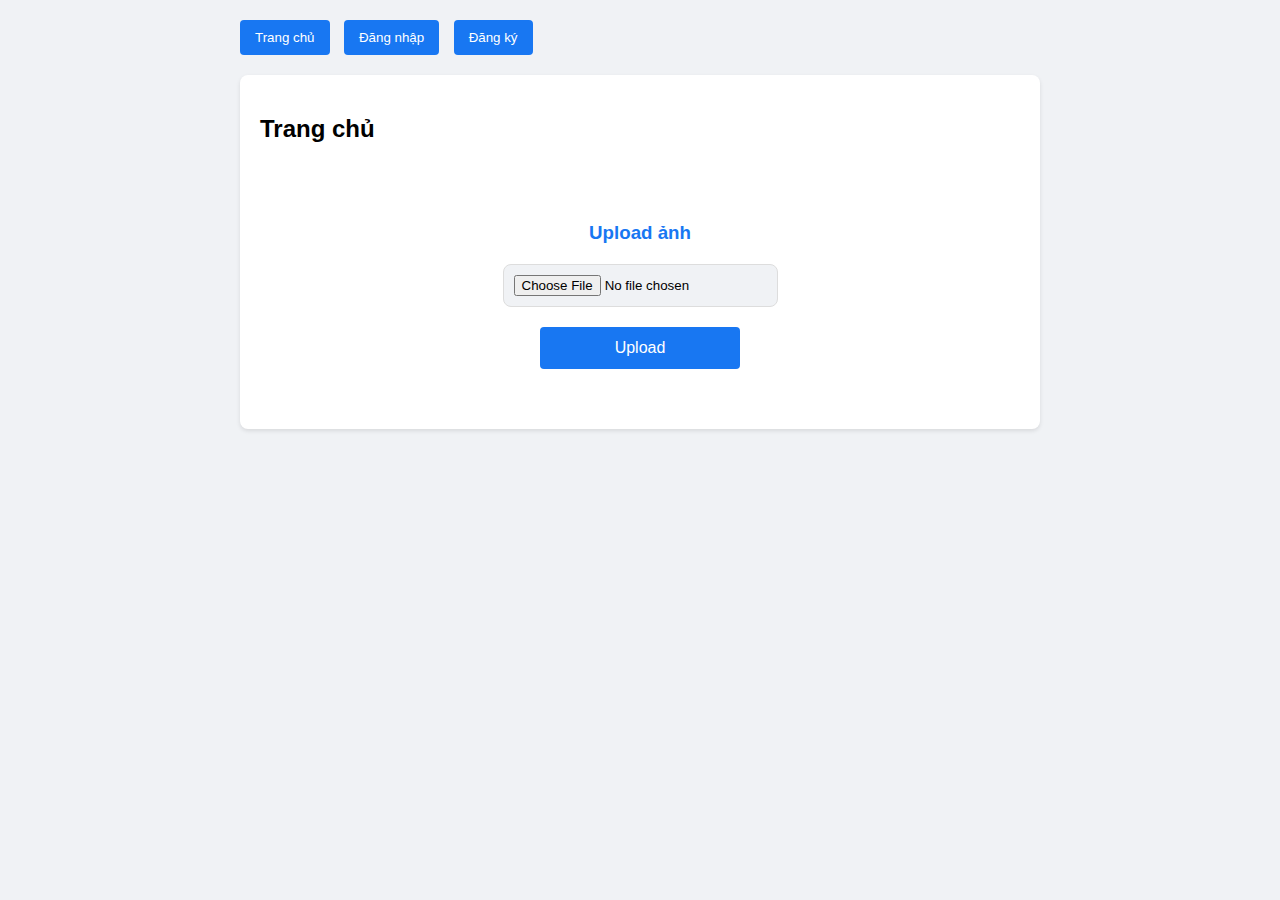
==== index.html @ d6015f0e "First commit" ====
<!DOCTYPE html>
<html lang="vi">
<head>
    <meta charset="UTF-8">
    <meta name="viewport" content="width=device-width, initial-scale=1.0">
    <title>Trang Web Của Tôi</title>
    <style>
        body {
            font-family: Arial, sans-serif;
            margin: 0;
            padding: 20px;
            background-color: #f0f2f5;
        }
        .container {
            max-width: 800px;
            margin: 0 auto;
        }
        .form-container {
            background: white;
            padding: 20px;
            border-radius: 8px;
            box-shadow: 0 2px 4px rgba(0, 0, 0, 0.1);
            margin-bottom: 20px;
        }
        .form-group {
            margin-bottom: 15px;
        }
        label {
            display: block;
            margin-bottom: 5px;
        }
        input {
            width: 100%;
            padding: 8px;
            border: 1px solid #ddd;
            border-radius: 4px;
        }
        button {
            background-color: #1877f2;
            color: white;
            padding: 10px 15px;
            border: none;
            border-radius: 4px;
            cursor: pointer;
        }
        button:hover {
            background-color: #166fe5;
        }
        .nav {
            margin-bottom: 20px;
        }
        .nav button {
            margin-right: 10px;
        }
        .upload-container {
            text-align: center;
            padding: 40px 0;
        }
        
        .upload-container h3 {
            margin-bottom: 20px;
            color: #1877f2;
        }
        
        .upload-group {
            display: flex;
            flex-direction: column;
            align-items: center;
            gap: 20px;
        }
        
        .upload-group input[type="file"] {
            width: auto;
            padding: 10px;
            background: #f0f2f5;
            border-radius: 8px;
        }
        
        .upload-group button {
            width: 200px;
            padding: 12px 24px;
            font-size: 16px;
        }
    </style>
</head>
<body>
    <div class="container">
        <div class="nav">
            <button onclick="showHome()">Trang chủ</button>
            <button onclick="showLogin()">Đăng nhập</button>
            <button onclick="showRegister()">Đăng ký</button>
        </div>

        <!-- Trang chủ -->
        <div id="home" class="form-container">
            <h2>Trang chủ</h2>
            <div class="upload-container">
                <h3>Upload ảnh</h3>
                <div class="upload-group">
                    <input type="file" id="imageUpload" accept="image/*">
                    <button onclick="uploadImage()">Upload</button>
                </div>
            </div>
        </div>

        <!-- Form đăng nhập -->
        <div id="login" class="form-container" style="display: none;">
            <h2>Đăng nhập</h2>
            <div class="form-group">
                <label for="loginEmail">Email:</label>
                <input type="email" id="loginEmail" required>
            </div>
            <div class="form-group">
                <label for="loginPassword">Mật khẩu:</label>
                <input type="password" id="loginPassword" required>
            </div>
            <button onclick="login()">Đăng nhập</button>
        </div>

        <!-- Form đăng ký -->
        <div id="register" class="form-container" style="display: none;">
            <h2>Đăng ký</h2>
            <div class="form-group">
                <label for="registerName">Họ tên:</label>
                <input type="text" id="registerName" required>
            </div>
            <div class="form-group">
                <label for="registerEmail">Email:</label>
                <input type="email" id="registerEmail" required>
            </div>
            <div class="form-group">
                <label for="registerPassword">Mật khẩu:</label>
                <input type="password" id="registerPassword" required>
            </div>
            <button onclick="register()">Đăng ký</button>
        </div>
    </div>

    <script>
        function showHome() {
            document.getElementById('home').style.display = 'block';
            document.getElementById('login').style.display = 'none';
            document.getElementById('register').style.display = 'none';
        }

        function showLogin() {
            document.getElementById('home').style.display = 'none';
            document.getElementById('login').style.display = 'block';
            document.getElementById('register').style.display = 'none';
        }

        function showRegister() {
            document.getElementById('home').style.display = 'none';
            document.getElementById('login').style.display = 'none';
            document.getElementById('register').style.display = 'block';
        }

        function login() {
            const email = document.getElementById('loginEmail').value;
            const password = document.getElementById('loginPassword').value;
            // Xử lý đăng nhập ở đây
            console.log('Đăng nhập:', email, password);
        }

        function register() {
            const name = document.getElementById('registerName').value;
            const email = document.getElementById('registerEmail').value;
            const password = document.getElementById('registerPassword').value;
            // Xử lý đăng ký ở đây
            console.log('Đăng ký:', name, email, password);
        }

        function uploadImage() {
            const fileInput = document.getElementById('imageUpload');
            const file = fileInput.files[0];
            if (file) {
                const formData = new FormData();
                formData.append('image', file);
                
                // Gửi ảnh lên server (cần backend để xử lý)
                fetch('/upload', {
                    method: 'POST',
                    body: formData
                })
                .then(response => response.json())
                .then(data => {
                    console.log('Upload thành công:', data);
                })
                .catch(error => {
                    console.error('Lỗi upload:', error);
                });
            } else {
                alert('Vui lòng chọn ảnh để upload');
            }
        }
    </script>
</body>
</html>
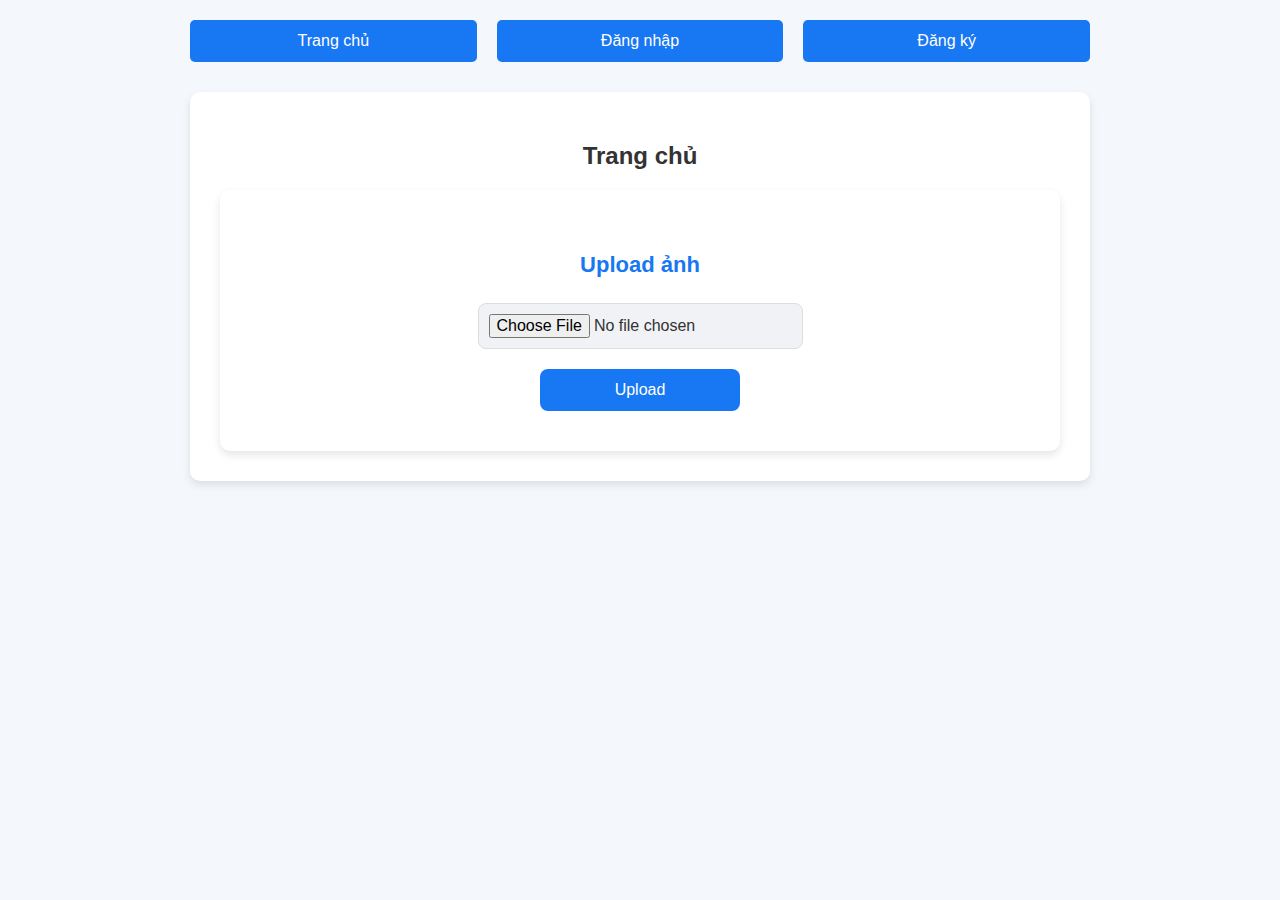
==== commit 6f0abe11: "Thông điệp commit của bạn" ====
--- a/index.html
+++ b/index.html
@@ -6,80 +6,143 @@
     <title>Trang Web Của Tôi</title>
     <style>
         body {
-            font-family: Arial, sans-serif;
+            font-family: 'Segoe UI', Tahoma, Geneva, Verdana, sans-serif;
             margin: 0;
+            padding: 0;
+            background-color: #f4f7fb;
+            color: #333;
+        }
+        .container {
+            max-width: 900px;
+            margin: 0 auto;
             padding: 20px;
-            background-color: #f0f2f5;
-        }
-        .container {
-            max-width: 800px;
-            margin: 0 auto;
-        }
+        }
+        .nav {
+            display: flex;
+            justify-content: center;
+            margin-bottom: 30px;
+            gap: 20px;
+        }
+        .nav button {
+            background-color: #1877f2;
+            color: white;
+            padding: 12px 20px;
+            border: none;
+            border-radius: 5px;
+            cursor: pointer;
+            font-size: 16px;
+            transition: background-color 0.3s ease;
+        }
+        .nav button:hover {
+            background-color: #166fe5;
+        }
+
         .form-container {
             background: white;
-            padding: 20px;
-            border-radius: 8px;
-            box-shadow: 0 2px 4px rgba(0, 0, 0, 0.1);
+            padding: 30px;
+            border-radius: 10px;
+            box-shadow: 0 4px 8px rgba(0, 0, 0, 0.1);
+            margin-bottom: 30px;
+        }
+
+        h2 {
+            color: #333;
+            font-size: 24px;
             margin-bottom: 20px;
-        }
+            text-align: center;
+        }
+
         .form-group {
             margin-bottom: 15px;
         }
+
         label {
+            font-weight: 600;
             display: block;
-            margin-bottom: 5px;
-        }
+            margin-bottom: 8px;
+            color: #555;
+        }
+
         input {
             width: 100%;
-            padding: 8px;
+            padding: 12px;
             border: 1px solid #ddd;
-            border-radius: 4px;
-        }
+            border-radius: 8px;
+            font-size: 16px;
+            margin-top: 5px;
+            transition: border-color 0.3s ease;
+        }
+
+        input:focus {
+            border-color: #1877f2;
+            outline: none;
+        }
+
         button {
+            width: 100%;
+            padding: 14px;
             background-color: #1877f2;
             color: white;
-            padding: 10px 15px;
             border: none;
-            border-radius: 4px;
+            border-radius: 8px;
             cursor: pointer;
-        }
+            font-size: 16px;
+            transition: background-color 0.3s ease;
+        }
+
         button:hover {
             background-color: #166fe5;
         }
-        .nav {
-            margin-bottom: 20px;
-        }
-        .nav button {
-            margin-right: 10px;
-        }
+
         .upload-container {
             text-align: center;
             padding: 40px 0;
-        }
-        
+            background: #fff;
+            border-radius: 10px;
+            box-shadow: 0 4px 8px rgba(0, 0, 0, 0.1);
+        }
+
         .upload-container h3 {
             margin-bottom: 20px;
             color: #1877f2;
-        }
-        
+            font-size: 22px;
+            font-weight: bold;
+        }
+
         .upload-group {
             display: flex;
             flex-direction: column;
             align-items: center;
             gap: 20px;
         }
-        
+
         .upload-group input[type="file"] {
-            width: auto;
             padding: 10px;
             background: #f0f2f5;
             border-radius: 8px;
-        }
-        
+            font-size: 16px;
+            border: 1px solid #ddd;
+            width: auto;
+        }
+
         .upload-group button {
             width: 200px;
             padding: 12px 24px;
             font-size: 16px;
+            background-color: #1877f2;
+            color: white;
+            border-radius: 8px;
+            border: none;
+            cursor: pointer;
+            transition: background-color 0.3s ease;
+        }
+
+        .upload-group button:hover {
+            background-color: #166fe5;
+        }
+
+        .form-container .form-group input {
+            transition: border-color 0.3s ease;
         }
     </style>
 </head>
@@ -158,7 +221,6 @@
         function login() {
             const email = document.getElementById('loginEmail').value;
             const password = document.getElementById('loginPassword').value;
-            // Xử lý đăng nhập ở đây
             console.log('Đăng nhập:', email, password);
         }
 
@@ -166,7 +228,6 @@
             const name = document.getElementById('registerName').value;
             const email = document.getElementById('registerEmail').value;
             const password = document.getElementById('registerPassword').value;
-            // Xử lý đăng ký ở đây
             console.log('Đăng ký:', name, email, password);
         }
 
@@ -177,7 +238,6 @@
                 const formData = new FormData();
                 formData.append('image', file);
                 
-                // Gửi ảnh lên server (cần backend để xử lý)
                 fetch('/upload', {
                     method: 'POST',
                     body: formData
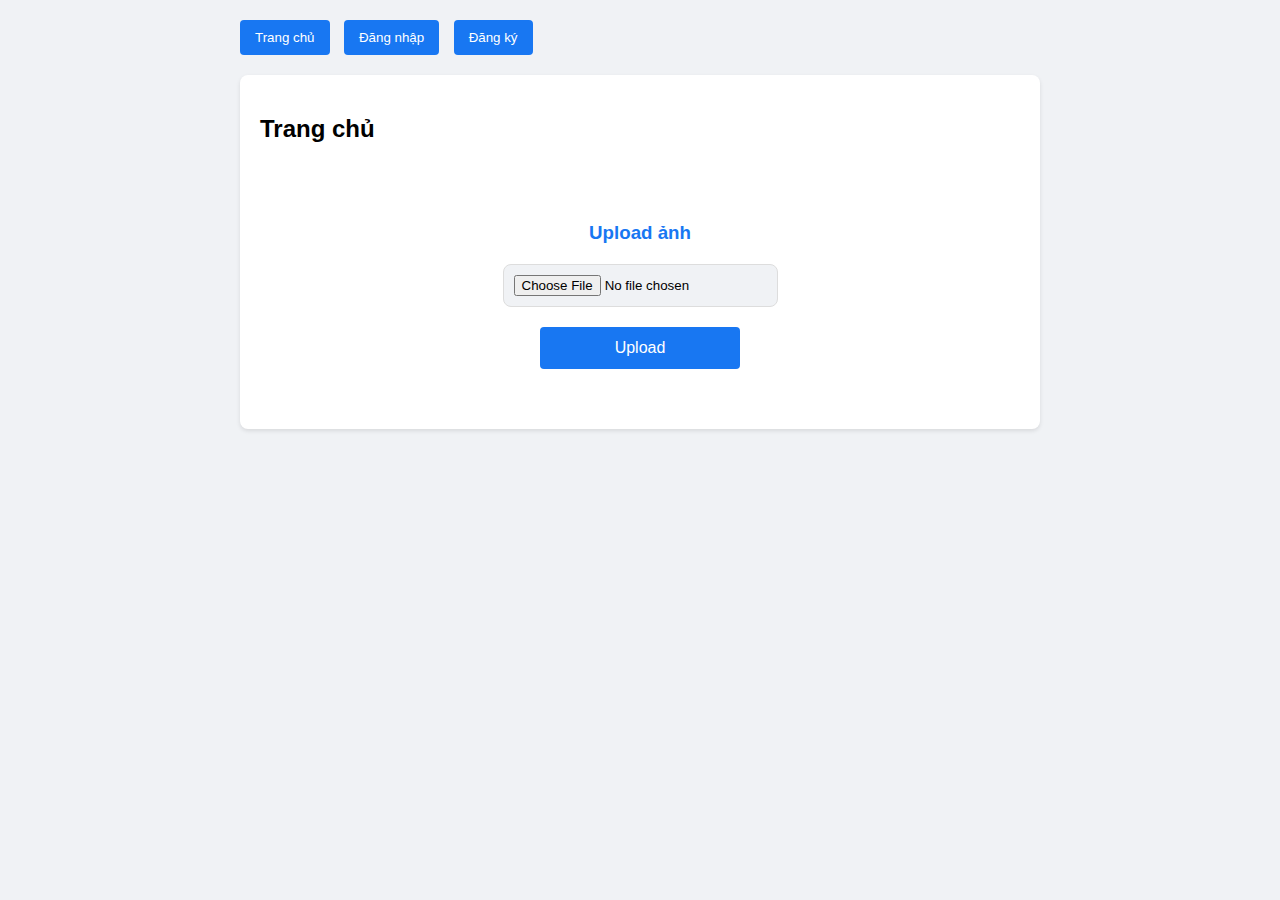
==== commit 1ad00ac1: "html, css, giti, tuan vu" ====
--- a/index.html
+++ b/index.html
@@ -4,147 +4,7 @@
     <meta charset="UTF-8">
     <meta name="viewport" content="width=device-width, initial-scale=1.0">
     <title>Trang Web Của Tôi</title>
-    <style>
-        body {
-            font-family: 'Segoe UI', Tahoma, Geneva, Verdana, sans-serif;
-            margin: 0;
-            padding: 0;
-            background-color: #f4f7fb;
-            color: #333;
-        }
-        .container {
-            max-width: 900px;
-            margin: 0 auto;
-            padding: 20px;
-        }
-        .nav {
-            display: flex;
-            justify-content: center;
-            margin-bottom: 30px;
-            gap: 20px;
-        }
-        .nav button {
-            background-color: #1877f2;
-            color: white;
-            padding: 12px 20px;
-            border: none;
-            border-radius: 5px;
-            cursor: pointer;
-            font-size: 16px;
-            transition: background-color 0.3s ease;
-        }
-        .nav button:hover {
-            background-color: #166fe5;
-        }
-
-        .form-container {
-            background: white;
-            padding: 30px;
-            border-radius: 10px;
-            box-shadow: 0 4px 8px rgba(0, 0, 0, 0.1);
-            margin-bottom: 30px;
-        }
-
-        h2 {
-            color: #333;
-            font-size: 24px;
-            margin-bottom: 20px;
-            text-align: center;
-        }
-
-        .form-group {
-            margin-bottom: 15px;
-        }
-
-        label {
-            font-weight: 600;
-            display: block;
-            margin-bottom: 8px;
-            color: #555;
-        }
-
-        input {
-            width: 100%;
-            padding: 12px;
-            border: 1px solid #ddd;
-            border-radius: 8px;
-            font-size: 16px;
-            margin-top: 5px;
-            transition: border-color 0.3s ease;
-        }
-
-        input:focus {
-            border-color: #1877f2;
-            outline: none;
-        }
-
-        button {
-            width: 100%;
-            padding: 14px;
-            background-color: #1877f2;
-            color: white;
-            border: none;
-            border-radius: 8px;
-            cursor: pointer;
-            font-size: 16px;
-            transition: background-color 0.3s ease;
-        }
-
-        button:hover {
-            background-color: #166fe5;
-        }
-
-        .upload-container {
-            text-align: center;
-            padding: 40px 0;
-            background: #fff;
-            border-radius: 10px;
-            box-shadow: 0 4px 8px rgba(0, 0, 0, 0.1);
-        }
-
-        .upload-container h3 {
-            margin-bottom: 20px;
-            color: #1877f2;
-            font-size: 22px;
-            font-weight: bold;
-        }
-
-        .upload-group {
-            display: flex;
-            flex-direction: column;
-            align-items: center;
-            gap: 20px;
-        }
-
-        .upload-group input[type="file"] {
-            padding: 10px;
-            background: #f0f2f5;
-            border-radius: 8px;
-            font-size: 16px;
-            border: 1px solid #ddd;
-            width: auto;
-        }
-
-        .upload-group button {
-            width: 200px;
-            padding: 12px 24px;
-            font-size: 16px;
-            background-color: #1877f2;
-            color: white;
-            border-radius: 8px;
-            border: none;
-            cursor: pointer;
-            transition: background-color 0.3s ease;
-        }
-
-        .upload-group button:hover {
-            background-color: #166fe5;
-        }
-
-        .form-container .form-group input {
-            transition: border-color 0.3s ease;
-        }
-    </style>
+    <link rel="stylesheet" href="style.css">
 </head>
 <body>
     <div class="container">
@@ -221,6 +81,7 @@
         function login() {
             const email = document.getElementById('loginEmail').value;
             const password = document.getElementById('loginPassword').value;
+            // Xử lý đăng nhập ở đây
             console.log('Đăng nhập:', email, password);
         }
 
@@ -228,6 +89,7 @@
             const name = document.getElementById('registerName').value;
             const email = document.getElementById('registerEmail').value;
             const password = document.getElementById('registerPassword').value;
+            // Xử lý đăng ký ở đây
             console.log('Đăng ký:', name, email, password);
         }
 
@@ -238,6 +100,7 @@
                 const formData = new FormData();
                 formData.append('image', file);
                 
+                // Gửi ảnh lên server (cần backend để xử lý)
                 fetch('/upload', {
                     method: 'POST',
                     body: formData
--- a/style.css
+++ b/style.css
@@ -0,0 +1,77 @@
+/* Main Styles for Upload Website */
+body {
+    font-family: Arial, sans-serif;
+    margin: 0;
+    padding: 20px;
+    background-color: #f0f2f5;
+}
+.container {
+    max-width: 800px;
+    margin: 0 auto;
+}
+.form-container {
+    background: white;
+    padding: 20px;
+    border-radius: 8px;
+    box-shadow: 0 2px 4px rgba(0, 0, 0, 0.1);
+    margin-bottom: 20px;
+}
+.form-group {
+    margin-bottom: 15px;
+}
+label {
+    display: block;
+    margin-bottom: 5px;
+}
+input {
+    width: 100%;
+    padding: 8px;
+    border: 1px solid #ddd;
+    border-radius: 4px;
+}
+button {
+    background-color: #1877f2;
+    color: white;
+    padding: 10px 15px;
+    border: none;
+    border-radius: 4px;
+    cursor: pointer;
+}
+button:hover {
+    background-color: #166fe5;
+}
+.nav {
+    margin-bottom: 20px;
+}
+.nav button {
+    margin-right: 10px;
+}
+.upload-container {
+    text-align: center;
+    padding: 40px 0;
+}
+
+.upload-container h3 {
+    margin-bottom: 20px;
+    color: #1877f2;
+}
+
+.upload-group {
+    display: flex;
+    flex-direction: column;
+    align-items: center;
+    gap: 20px;
+}
+
+.upload-group input[type="file"] {
+    width: auto;
+    padding: 10px;
+    background: #f0f2f5;
+    border-radius: 8px;
+}
+
+.upload-group button {
+    width: 200px;
+    padding: 12px 24px;
+    font-size: 16px;
+}
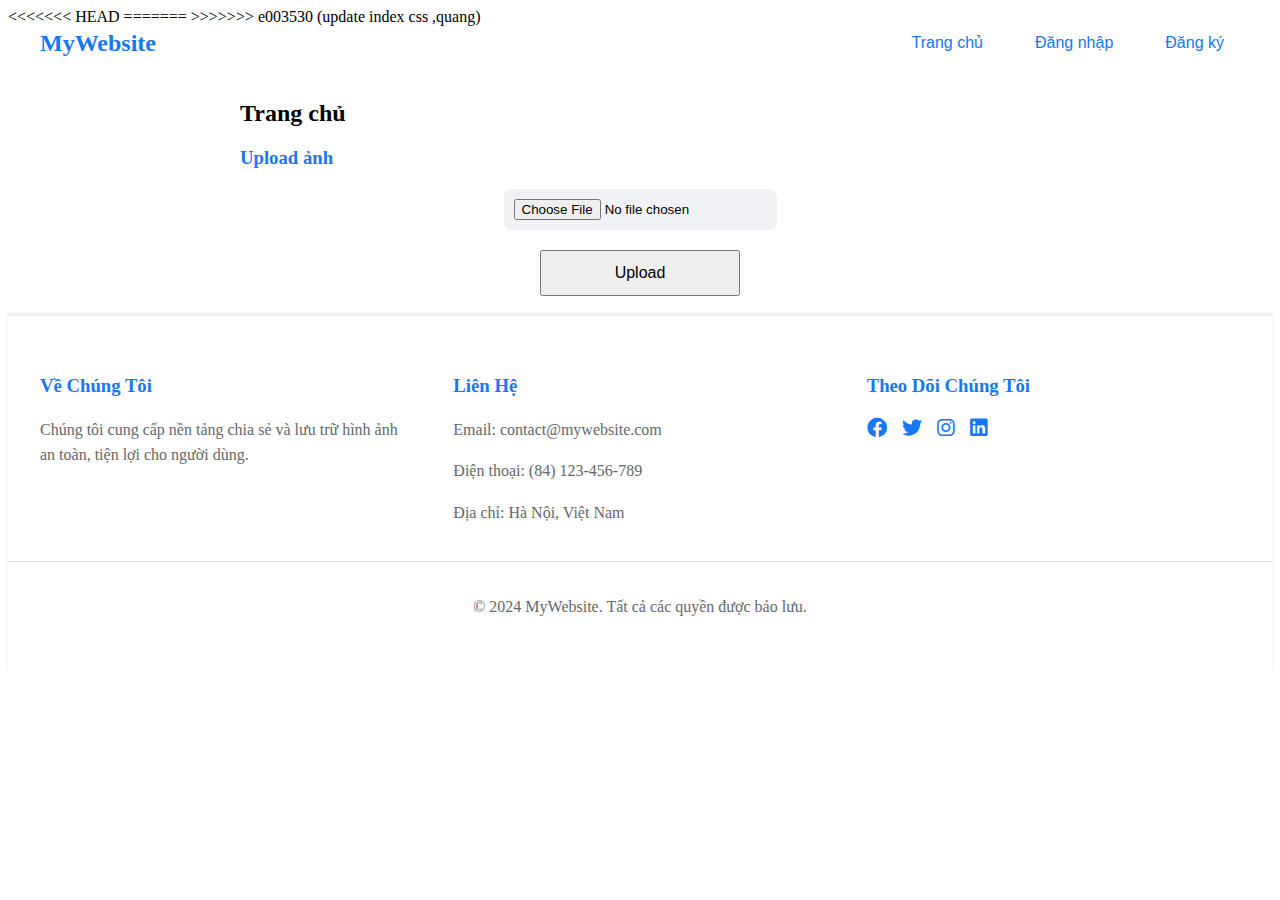
==== commit e5fbc3e4: "update index css ,quang" ====
--- a/index.html
+++ b/index.html
@@ -4,16 +4,26 @@
     <meta charset="UTF-8">
     <meta name="viewport" content="width=device-width, initial-scale=1.0">
     <title>Trang Web Của Tôi</title>
+<<<<<<< HEAD
+=======
+    <link rel="stylesheet" href="https://cdnjs.cloudflare.com/ajax/libs/font-awesome/6.0.0/css/all.min.css">
+>>>>>>> e003530 (update index css ,quang)
     <link rel="stylesheet" href="style.css">
 </head>
 <body>
+    <!-- Header -->
+    <header class="header">
+        <div class="header-container">
+            <a href="#" class="logo">MyWebsite</a>
+            <nav class="nav-menu">
+                <button onclick="showHome()">Trang chủ</button>
+                <button onclick="showLogin()">Đăng nhập</button>
+                <button onclick="showRegister()">Đăng ký</button>
+            </nav>
+        </div>
+    </header>
+
     <div class="container">
-        <div class="nav">
-            <button onclick="showHome()">Trang chủ</button>
-            <button onclick="showLogin()">Đăng nhập</button>
-            <button onclick="showRegister()">Đăng ký</button>
-        </div>
-
         <!-- Trang chủ -->
         <div id="home" class="form-container">
             <h2>Trang chủ</h2>
@@ -58,6 +68,34 @@
             <button onclick="register()">Đăng ký</button>
         </div>
     </div>
+
+    <!-- Footer -->
+    <footer class="footer">
+        <div class="footer-container">
+            <div class="footer-section">
+                <h3>Về Chúng Tôi</h3>
+                <p>Chúng tôi cung cấp nền tảng chia sẻ và lưu trữ hình ảnh an toàn, tiện lợi cho người dùng.</p>
+            </div>
+            <div class="footer-section">
+                <h3>Liên Hệ</h3>
+                <p>Email: contact@mywebsite.com</p>
+                <p>Điện thoại: (84) 123-456-789</p>
+                <p>Địa chỉ: Hà Nội, Việt Nam</p>
+            </div>
+            <div class="footer-section">
+                <h3>Theo Dõi Chúng Tôi</h3>
+                <div class="social-links">
+                    <a href="#"><i class="fab fa-facebook"></i></a>
+                    <a href="#"><i class="fab fa-twitter"></i></a>
+                    <a href="#"><i class="fab fa-instagram"></i></a>
+                    <a href="#"><i class="fab fa-linkedin"></i></a>
+                </div>
+            </div>
+        </div>
+        <div class="footer-bottom">
+            <p>&copy; 2024 MyWebsite. Tất cả các quyền được bảo lưu.</p>
+        </div>
+    </footer>
 
     <script>
         function showHome() {
--- a/style.css
+++ b/style.css
@@ -1,3 +1,4 @@
+<<<<<<< HEAD
 /* Main Styles for Upload Website */
 body {
     font-family: Arial, sans-serif;
@@ -9,6 +10,27 @@
     max-width: 800px;
     margin: 0 auto;
 }
+=======
+/* General styles */
+body {
+    font-family: Arial, sans-serif;
+    margin: 0;
+    padding: 0;
+    background-color: #f0f2f5;
+    min-height: 100vh;
+    display: flex;
+    flex-direction: column;
+}
+
+.container {
+    max-width: 800px;
+    margin: 0 auto;
+    padding: 20px;
+    flex: 1;
+}
+
+/* Form styles */
+>>>>>>> e003530 (update index css ,quang)
 .form-container {
     background: white;
     padding: 20px;
@@ -16,19 +38,35 @@
     box-shadow: 0 2px 4px rgba(0, 0, 0, 0.1);
     margin-bottom: 20px;
 }
+<<<<<<< HEAD
 .form-group {
     margin-bottom: 15px;
 }
+=======
+
+.form-group {
+    margin-bottom: 15px;
+}
+
+>>>>>>> e003530 (update index css ,quang)
 label {
     display: block;
     margin-bottom: 5px;
 }
+<<<<<<< HEAD
+=======
+
+>>>>>>> e003530 (update index css ,quang)
 input {
     width: 100%;
     padding: 8px;
     border: 1px solid #ddd;
     border-radius: 4px;
 }
+<<<<<<< HEAD
+=======
+
+>>>>>>> e003530 (update index css ,quang)
 button {
     background-color: #1877f2;
     color: white;
@@ -37,6 +75,7 @@
     border-radius: 4px;
     cursor: pointer;
 }
+<<<<<<< HEAD
 button:hover {
     background-color: #166fe5;
 }
@@ -46,6 +85,22 @@
 .nav button {
     margin-right: 10px;
 }
+=======
+
+button:hover {
+    background-color: #166fe5;
+}
+
+.nav {
+    margin-bottom: 20px;
+}
+
+.nav button {
+    margin-right: 10px;
+}
+
+/* Upload container styles */
+>>>>>>> e003530 (update index css ,quang)
 .upload-container {
     text-align: center;
     padding: 40px 0;
@@ -75,3 +130,103 @@
     padding: 12px 24px;
     font-size: 16px;
 }
+<<<<<<< HEAD
+=======
+
+/* Header styles */
+.header {
+    background-color: #ffffff;
+    box-shadow: 0 2px 4px rgba(0, 0, 0, 0.1);
+    padding: 15px 0;
+    position: sticky;
+    top: 0;
+    z-index: 1000;
+}
+
+.header-container {
+    max-width: 1200px;
+    margin: 0 auto;
+    display: flex;
+    justify-content: space-between;
+    align-items: center;
+    padding: 0 20px;
+}
+
+.logo {
+    font-size: 24px;
+    font-weight: bold;
+    color: #1877f2;
+    text-decoration: none;
+}
+
+.nav-menu {
+    display: flex;
+    gap: 20px;
+}
+
+.nav-menu button {
+    background: none;
+    border: none;
+    color: #1877f2;
+    font-size: 16px;
+    cursor: pointer;
+    padding: 8px 16px;
+    border-radius: 4px;
+    transition: background-color 0.3s;
+}
+
+.nav-menu button:hover {
+    background-color: #f0f2f5;
+}
+
+/* Footer styles */
+.footer {
+    background-color: #ffffff;
+    padding: 40px 0;
+    margin-top: auto;
+    box-shadow: 0 -2px 4px rgba(0, 0, 0, 0.1);
+}
+
+.footer-container {
+    max-width: 1200px;
+    margin: 0 auto;
+    padding: 0 20px;
+    display: grid;
+    grid-template-columns: repeat(auto-fit, minmax(250px, 1fr));
+    gap: 40px;
+}
+
+.footer-section h3 {
+    color: #1877f2;
+    margin-bottom: 20px;
+}
+
+.footer-section p {
+    color: #65676b;
+    line-height: 1.6;
+}
+
+.social-links {
+    display: flex;
+    gap: 15px;
+    margin-top: 20px;
+}
+
+.social-links a {
+    color: #1877f2;
+    font-size: 20px;
+    transition: color 0.3s;
+}
+
+.social-links a:hover {
+    color: #166fe5;
+}
+
+.footer-bottom {
+    text-align: center;
+    padding-top: 20px;
+    margin-top: 20px;
+    border-top: 1px solid #ddd;
+    color: #65676b;
+}
+>>>>>>> e003530 (update index css ,quang)
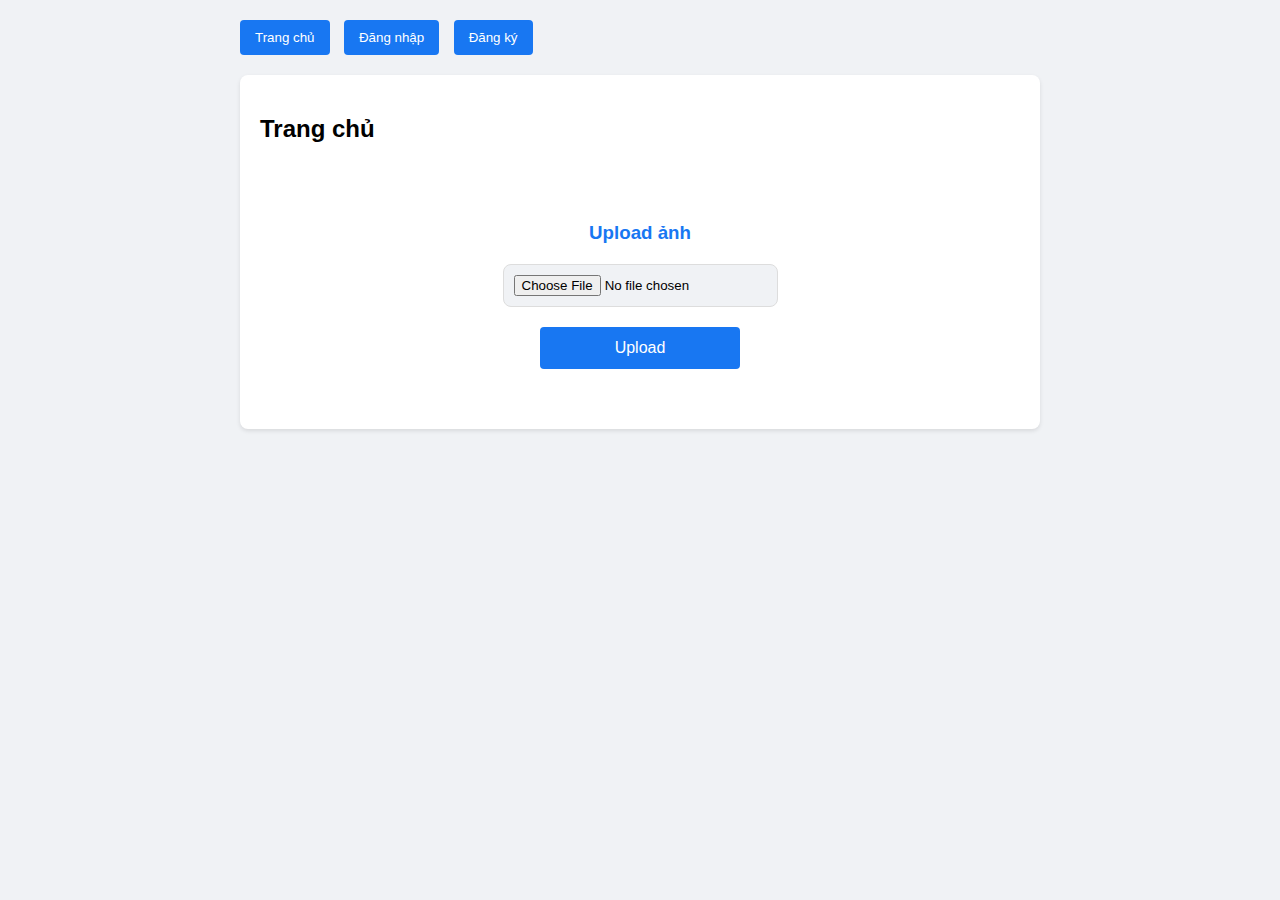
==== commit b0f92ebd: "Merge 1ad00ac10f49287e7f1f6f77a2f130577f3ee4da into 54ecd9c2bef5a380cab4fcea3407b08398a38742" ====
--- a/index.html
+++ b/index.html
@@ -4,26 +4,16 @@
     <meta charset="UTF-8">
     <meta name="viewport" content="width=device-width, initial-scale=1.0">
     <title>Trang Web Của Tôi</title>
-<<<<<<< HEAD
-=======
-    <link rel="stylesheet" href="https://cdnjs.cloudflare.com/ajax/libs/font-awesome/6.0.0/css/all.min.css">
->>>>>>> e003530 (update index css ,quang)
     <link rel="stylesheet" href="style.css">
 </head>
 <body>
-    <!-- Header -->
-    <header class="header">
-        <div class="header-container">
-            <a href="#" class="logo">MyWebsite</a>
-            <nav class="nav-menu">
-                <button onclick="showHome()">Trang chủ</button>
-                <button onclick="showLogin()">Đăng nhập</button>
-                <button onclick="showRegister()">Đăng ký</button>
-            </nav>
+    <div class="container">
+        <div class="nav">
+            <button onclick="showHome()">Trang chủ</button>
+            <button onclick="showLogin()">Đăng nhập</button>
+            <button onclick="showRegister()">Đăng ký</button>
         </div>
-    </header>
 
-    <div class="container">
         <!-- Trang chủ -->
         <div id="home" class="form-container">
             <h2>Trang chủ</h2>
@@ -68,34 +58,6 @@
             <button onclick="register()">Đăng ký</button>
         </div>
     </div>
-
-    <!-- Footer -->
-    <footer class="footer">
-        <div class="footer-container">
-            <div class="footer-section">
-                <h3>Về Chúng Tôi</h3>
-                <p>Chúng tôi cung cấp nền tảng chia sẻ và lưu trữ hình ảnh an toàn, tiện lợi cho người dùng.</p>
-            </div>
-            <div class="footer-section">
-                <h3>Liên Hệ</h3>
-                <p>Email: contact@mywebsite.com</p>
-                <p>Điện thoại: (84) 123-456-789</p>
-                <p>Địa chỉ: Hà Nội, Việt Nam</p>
-            </div>
-            <div class="footer-section">
-                <h3>Theo Dõi Chúng Tôi</h3>
-                <div class="social-links">
-                    <a href="#"><i class="fab fa-facebook"></i></a>
-                    <a href="#"><i class="fab fa-twitter"></i></a>
-                    <a href="#"><i class="fab fa-instagram"></i></a>
-                    <a href="#"><i class="fab fa-linkedin"></i></a>
-                </div>
-            </div>
-        </div>
-        <div class="footer-bottom">
-            <p>&copy; 2024 MyWebsite. Tất cả các quyền được bảo lưu.</p>
-        </div>
-    </footer>
 
     <script>
         function showHome() {
--- a/style.css
+++ b/style.css
@@ -1,4 +1,3 @@
-<<<<<<< HEAD
 /* Main Styles for Upload Website */
 body {
     font-family: Arial, sans-serif;
@@ -10,27 +9,6 @@
     max-width: 800px;
     margin: 0 auto;
 }
-=======
-/* General styles */
-body {
-    font-family: Arial, sans-serif;
-    margin: 0;
-    padding: 0;
-    background-color: #f0f2f5;
-    min-height: 100vh;
-    display: flex;
-    flex-direction: column;
-}
-
-.container {
-    max-width: 800px;
-    margin: 0 auto;
-    padding: 20px;
-    flex: 1;
-}
-
-/* Form styles */
->>>>>>> e003530 (update index css ,quang)
 .form-container {
     background: white;
     padding: 20px;
@@ -38,35 +16,19 @@
     box-shadow: 0 2px 4px rgba(0, 0, 0, 0.1);
     margin-bottom: 20px;
 }
-<<<<<<< HEAD
 .form-group {
     margin-bottom: 15px;
 }
-=======
-
-.form-group {
-    margin-bottom: 15px;
-}
-
->>>>>>> e003530 (update index css ,quang)
 label {
     display: block;
     margin-bottom: 5px;
 }
-<<<<<<< HEAD
-=======
-
->>>>>>> e003530 (update index css ,quang)
 input {
     width: 100%;
     padding: 8px;
     border: 1px solid #ddd;
     border-radius: 4px;
 }
-<<<<<<< HEAD
-=======
-
->>>>>>> e003530 (update index css ,quang)
 button {
     background-color: #1877f2;
     color: white;
@@ -75,7 +37,6 @@
     border-radius: 4px;
     cursor: pointer;
 }
-<<<<<<< HEAD
 button:hover {
     background-color: #166fe5;
 }
@@ -85,22 +46,6 @@
 .nav button {
     margin-right: 10px;
 }
-=======
-
-button:hover {
-    background-color: #166fe5;
-}
-
-.nav {
-    margin-bottom: 20px;
-}
-
-.nav button {
-    margin-right: 10px;
-}
-
-/* Upload container styles */
->>>>>>> e003530 (update index css ,quang)
 .upload-container {
     text-align: center;
     padding: 40px 0;
@@ -130,103 +75,3 @@
     padding: 12px 24px;
     font-size: 16px;
 }
-<<<<<<< HEAD
-=======
-
-/* Header styles */
-.header {
-    background-color: #ffffff;
-    box-shadow: 0 2px 4px rgba(0, 0, 0, 0.1);
-    padding: 15px 0;
-    position: sticky;
-    top: 0;
-    z-index: 1000;
-}
-
-.header-container {
-    max-width: 1200px;
-    margin: 0 auto;
-    display: flex;
-    justify-content: space-between;
-    align-items: center;
-    padding: 0 20px;
-}
-
-.logo {
-    font-size: 24px;
-    font-weight: bold;
-    color: #1877f2;
-    text-decoration: none;
-}
-
-.nav-menu {
-    display: flex;
-    gap: 20px;
-}
-
-.nav-menu button {
-    background: none;
-    border: none;
-    color: #1877f2;
-    font-size: 16px;
-    cursor: pointer;
-    padding: 8px 16px;
-    border-radius: 4px;
-    transition: background-color 0.3s;
-}
-
-.nav-menu button:hover {
-    background-color: #f0f2f5;
-}
-
-/* Footer styles */
-.footer {
-    background-color: #ffffff;
-    padding: 40px 0;
-    margin-top: auto;
-    box-shadow: 0 -2px 4px rgba(0, 0, 0, 0.1);
-}
-
-.footer-container {
-    max-width: 1200px;
-    margin: 0 auto;
-    padding: 0 20px;
-    display: grid;
-    grid-template-columns: repeat(auto-fit, minmax(250px, 1fr));
-    gap: 40px;
-}
-
-.footer-section h3 {
-    color: #1877f2;
-    margin-bottom: 20px;
-}
-
-.footer-section p {
-    color: #65676b;
-    line-height: 1.6;
-}
-
-.social-links {
-    display: flex;
-    gap: 15px;
-    margin-top: 20px;
-}
-
-.social-links a {
-    color: #1877f2;
-    font-size: 20px;
-    transition: color 0.3s;
-}
-
-.social-links a:hover {
-    color: #166fe5;
-}
-
-.footer-bottom {
-    text-align: center;
-    padding-top: 20px;
-    margin-top: 20px;
-    border-top: 1px solid #ddd;
-    color: #65676b;
-}
->>>>>>> e003530 (update index css ,quang)
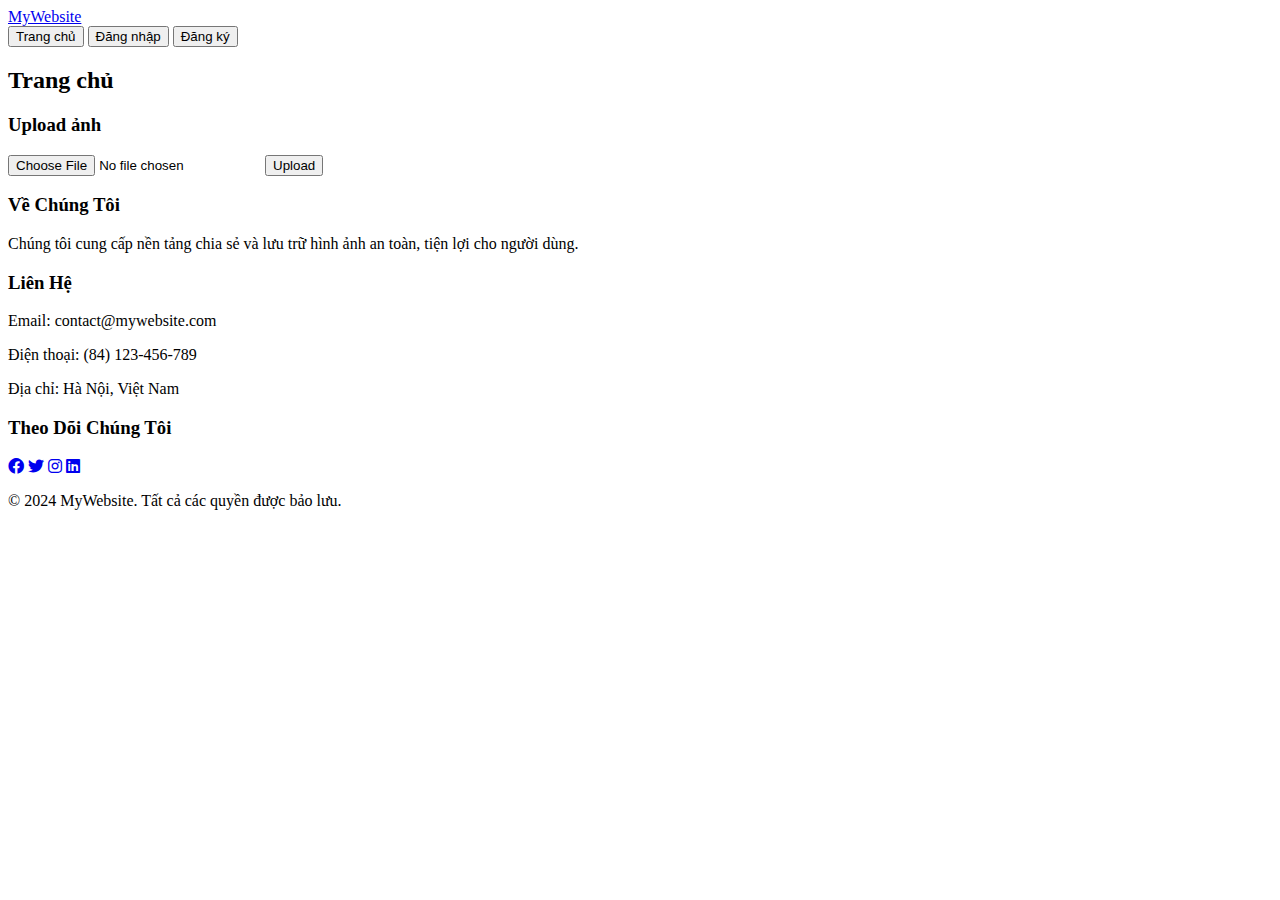
==== commit d70fb1da: "update index css ,quang" ====
--- a/index.html
+++ b/index.html
@@ -4,16 +4,23 @@
     <meta charset="UTF-8">
     <meta name="viewport" content="width=device-width, initial-scale=1.0">
     <title>Trang Web Của Tôi</title>
+    <link rel="stylesheet" href="https://cdnjs.cloudflare.com/ajax/libs/font-awesome/6.0.0/css/all.min.css">
     <link rel="stylesheet" href="style.css">
 </head>
 <body>
+    <!-- Header -->
+    <header class="header">
+        <div class="header-container">
+            <a href="#" class="logo">MyWebsite</a>
+            <nav class="nav-menu">
+                <button onclick="showHome()">Trang chủ</button>
+                <button onclick="showLogin()">Đăng nhập</button>
+                <button onclick="showRegister()">Đăng ký</button>
+            </nav>
+        </div>
+    </header>
+
     <div class="container">
-        <div class="nav">
-            <button onclick="showHome()">Trang chủ</button>
-            <button onclick="showLogin()">Đăng nhập</button>
-            <button onclick="showRegister()">Đăng ký</button>
-        </div>
-
         <!-- Trang chủ -->
         <div id="home" class="form-container">
             <h2>Trang chủ</h2>
@@ -44,7 +51,7 @@
         <div id="register" class="form-container" style="display: none;">
             <h2>Đăng ký</h2>
             <div class="form-group">
-                <label for="registerName">Họ tên:</label>
+                <label for="registerName">Họ ten:</label>
                 <input type="text" id="registerName" required>
             </div>
             <div class="form-group">
@@ -58,6 +65,34 @@
             <button onclick="register()">Đăng ký</button>
         </div>
     </div>
+
+    <!-- Footer -->
+    <footer class="footer">
+        <div class="footer-container">
+            <div class="footer-section">
+                <h3>Về Chúng Tôi</h3>
+                <p>Chúng tôi cung cấp nền tảng chia sẻ và lưu trữ hình ảnh an toàn, tiện lợi cho người dùng.</p>
+            </div>
+            <div class="footer-section">
+                <h3>Liên Hệ</h3>
+                <p>Email: contact@mywebsite.com</p>
+                <p>Điện thoại: (84) 123-456-789</p>
+                <p>Địa chỉ: Hà Nội, Việt Nam</p>
+            </div>
+            <div class="footer-section">
+                <h3>Theo Dõi Chúng Tôi</h3>
+                <div class="social-links">
+                    <a href="#"><i class="fab fa-facebook"></i></a>
+                    <a href="#"><i class="fab fa-twitter"></i></a>
+                    <a href="#"><i class="fab fa-instagram"></i></a>
+                    <a href="#"><i class="fab fa-linkedin"></i></a>
+                </div>
+            </div>
+        </div>
+        <div class="footer-bottom">
+            <p>&copy; 2024 MyWebsite. Tất cả các quyền được bảo lưu.</p>
+        </div>
+    </footer>
 
     <script>
         function showHome() {
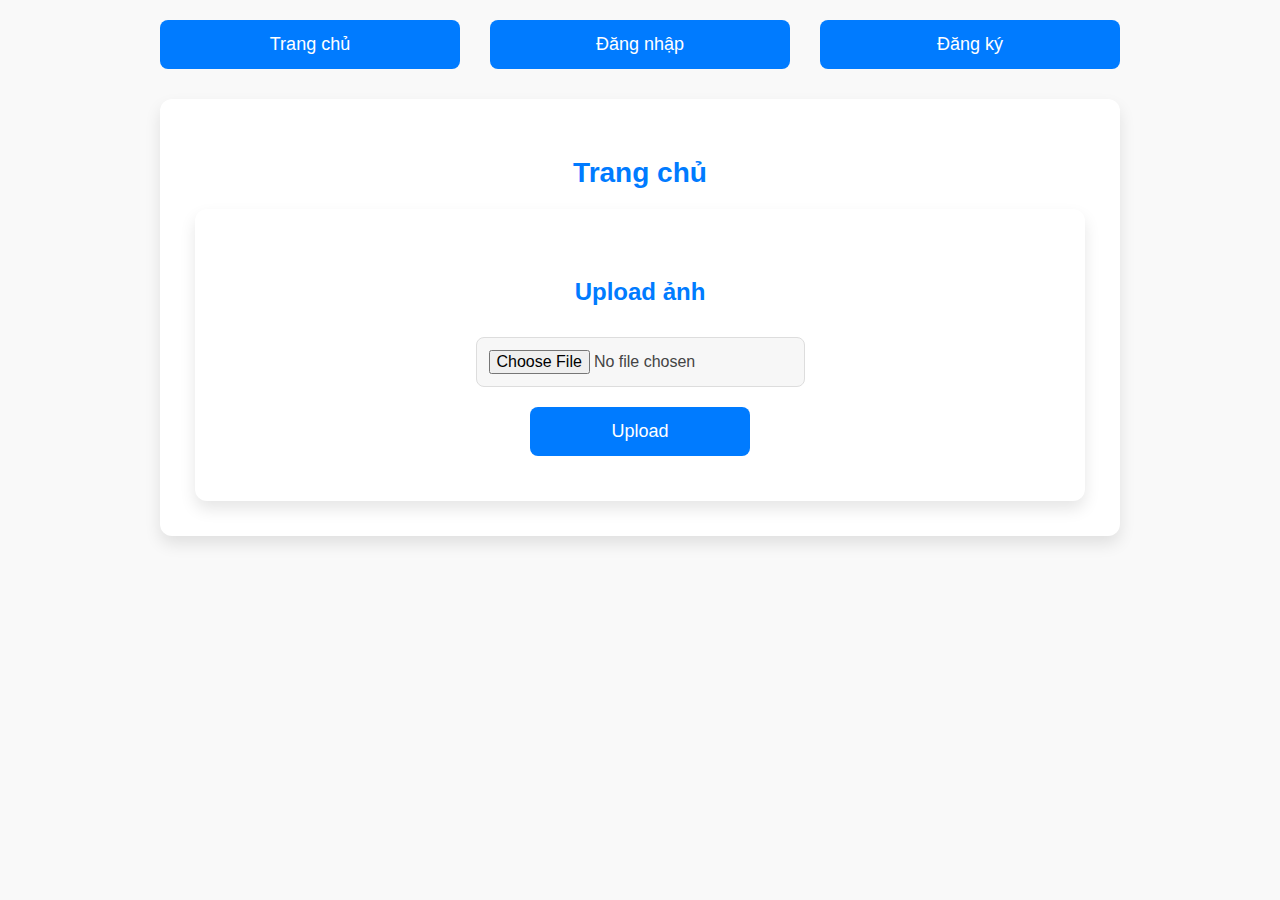
==== commit 4865623f: "NgTienDat" ====
--- a/index.html
+++ b/index.html
@@ -4,23 +4,156 @@
     <meta charset="UTF-8">
     <meta name="viewport" content="width=device-width, initial-scale=1.0">
     <title>Trang Web Của Tôi</title>
-    <link rel="stylesheet" href="https://cdnjs.cloudflare.com/ajax/libs/font-awesome/6.0.0/css/all.min.css">
-    <link rel="stylesheet" href="style.css">
+    <style>
+        body {
+            font-family: 'Arial', sans-serif;
+            margin: 0;
+            padding: 0;
+            background-color: #f9f9f9; /* Thay đổi màu nền của trang */
+            color: #444;
+        }
+        .container {
+            max-width: 960px;
+            margin: 0 auto;
+            padding: 20px;
+        }
+        .nav {
+            display: flex;
+            justify-content: center;
+            margin-bottom: 30px;
+            gap: 30px;
+        }
+        .nav button {
+            background-color: #007BFF;
+            color: white;
+            padding: 14px 25px;
+            border: none;
+            border-radius: 8px;
+            cursor: pointer;
+            font-size: 18px;
+            transition: background-color 0.3s ease;
+        }
+        .nav button:hover {
+            background-color: #0056b3;
+        }
+
+        .form-container {
+            background: #ffffff;
+            padding: 35px;
+            border-radius: 12px;
+            box-shadow: 0 8px 16px rgba(0, 0, 0, 0.1);
+            margin-bottom: 40px;
+        }
+
+        h2 {
+            color: #007BFF;
+            font-size: 28px;
+            margin-bottom: 20px;
+            text-align: center;
+        }
+
+        .form-group {
+            margin-bottom: 20px;
+        }
+
+        label {
+            font-weight: 600;
+            display: block;
+            margin-bottom: 8px;
+            color: #333;
+        }
+
+        input {
+            width: 100%;
+            padding: 14px;
+            border: 1px solid #ddd;
+            border-radius: 8px;
+            font-size: 16px;
+            margin-top: 6px;
+            transition: border-color 0.3s ease;
+        }
+
+        input:focus {
+            border-color: #007BFF;
+            outline: none;
+        }
+
+        button {
+            width: 100%;
+            padding: 16px;
+            background-color: #007BFF;
+            color: white;
+            border: none;
+            border-radius: 8px;
+            cursor: pointer;
+            font-size: 18px;
+            transition: background-color 0.3s ease;
+        }
+
+        button:hover {
+            background-color: #0056b3;
+        }
+
+        .upload-container {
+            text-align: center;
+            padding: 45px 0;
+            background: #fff;
+            border-radius: 12px;
+            box-shadow: 0 8px 16px rgba(0, 0, 0, 0.1);
+        }
+
+        .upload-container h3 {
+            margin-bottom: 25px;
+            color: #007BFF;
+            font-size: 24px;
+            font-weight: bold;
+        }
+
+        .upload-group {
+            display: flex;
+            flex-direction: column;
+            align-items: center;
+            gap: 20px;
+        }
+
+        .upload-group input[type="file"] {
+            padding: 12px;
+            background: #f7f7f7;
+            border-radius: 8px;
+            font-size: 16px;
+            border: 1px solid #ddd;
+            width: auto;
+        }
+
+        .upload-group button {
+            width: 220px;
+            padding: 14px 26px;
+            font-size: 18px;
+            background-color: #007BFF;
+            color: white;
+            border-radius: 8px;
+            border: none;
+            cursor: pointer;
+            transition: background-color 0.3s ease;
+        }
+
+        .upload-group button:hover {
+            background-color: #0056b3;
+        }
+
+        .form-container .form-group input {
+            transition: border-color 0.3s ease;
+        }
+    </style>
 </head>
 <body>
-    <!-- Header -->
-    <header class="header">
-        <div class="header-container">
-            <a href="#" class="logo">MyWebsite</a>
-            <nav class="nav-menu">
-                <button onclick="showHome()">Trang chủ</button>
-                <button onclick="showLogin()">Đăng nhập</button>
-                <button onclick="showRegister()">Đăng ký</button>
-            </nav>
-        </div>
-    </header>
-
     <div class="container">
+        <div class="nav">
+            <button onclick="showHome()">Trang chủ</button>
+            <button onclick="showLogin()">Đăng nhập</button>
+            <button onclick="showRegister()">Đăng ký</button>
+        </div>
+
         <!-- Trang chủ -->
         <div id="home" class="form-container">
             <h2>Trang chủ</h2>
@@ -51,7 +184,7 @@
         <div id="register" class="form-container" style="display: none;">
             <h2>Đăng ký</h2>
             <div class="form-group">
-                <label for="registerName">Họ ten:</label>
+                <label for="registerName">Họ tên:</label>
                 <input type="text" id="registerName" required>
             </div>
             <div class="form-group">
@@ -65,34 +198,6 @@
             <button onclick="register()">Đăng ký</button>
         </div>
     </div>
-
-    <!-- Footer -->
-    <footer class="footer">
-        <div class="footer-container">
-            <div class="footer-section">
-                <h3>Về Chúng Tôi</h3>
-                <p>Chúng tôi cung cấp nền tảng chia sẻ và lưu trữ hình ảnh an toàn, tiện lợi cho người dùng.</p>
-            </div>
-            <div class="footer-section">
-                <h3>Liên Hệ</h3>
-                <p>Email: contact@mywebsite.com</p>
-                <p>Điện thoại: (84) 123-456-789</p>
-                <p>Địa chỉ: Hà Nội, Việt Nam</p>
-            </div>
-            <div class="footer-section">
-                <h3>Theo Dõi Chúng Tôi</h3>
-                <div class="social-links">
-                    <a href="#"><i class="fab fa-facebook"></i></a>
-                    <a href="#"><i class="fab fa-twitter"></i></a>
-                    <a href="#"><i class="fab fa-instagram"></i></a>
-                    <a href="#"><i class="fab fa-linkedin"></i></a>
-                </div>
-            </div>
-        </div>
-        <div class="footer-bottom">
-            <p>&copy; 2024 MyWebsite. Tất cả các quyền được bảo lưu.</p>
-        </div>
-    </footer>
 
     <script>
         function showHome() {
@@ -116,7 +221,6 @@
         function login() {
             const email = document.getElementById('loginEmail').value;
             const password = document.getElementById('loginPassword').value;
-            // Xử lý đăng nhập ở đây
             console.log('Đăng nhập:', email, password);
         }
 
@@ -124,7 +228,6 @@
             const name = document.getElementById('registerName').value;
             const email = document.getElementById('registerEmail').value;
             const password = document.getElementById('registerPassword').value;
-            // Xử lý đăng ký ở đây
             console.log('Đăng ký:', name, email, password);
         }
 
@@ -135,7 +238,6 @@
                 const formData = new FormData();
                 formData.append('image', file);
                 
-                // Gửi ảnh lên server (cần backend để xử lý)
                 fetch('/upload', {
                     method: 'POST',
                     body: formData
